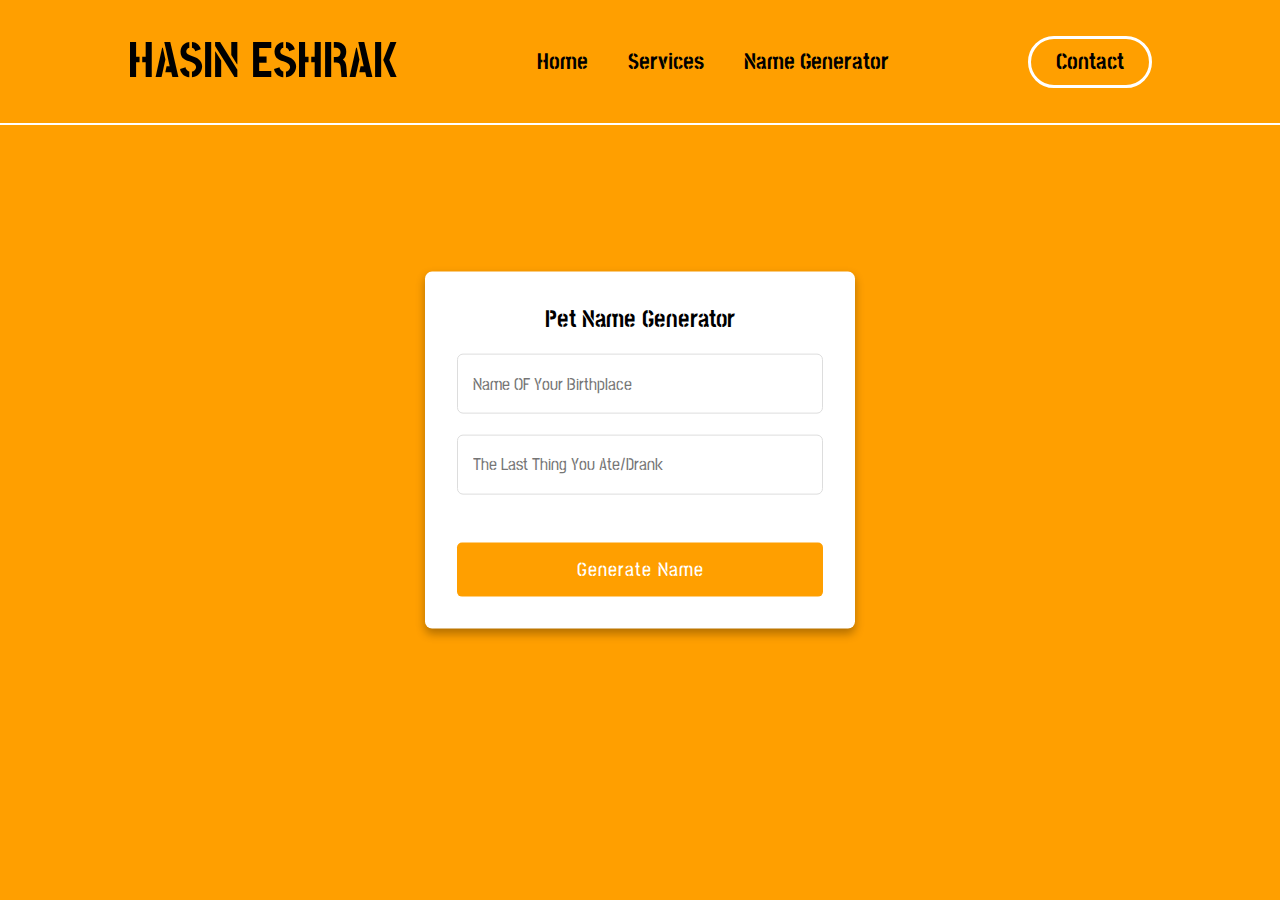
==== nameGenerator.html @ fa8d34eb "Just JS Left" ====
<!DOCTYPE html>
<html lang="en">
<head>
    <meta charset="UTF-8">
    <title>Name Generator</title>
    <link rel="stylesheet" href="nameGenerator.css">
    <link rel="stylesheet" href="https://cdnjs.cloudflare.com/ajax/libs/font-awesome/6.3.0/css/all.min.css"
        integrity="sha512-SzlrxWUlpfuzQ+pcUCosxcglQRNAq/DZjVsC0lE40xsADsfeQoEypE+enwcOiGjk/bSuGGKHEyjSoQ1zVisanQ=="
        crossorigin="anonymous" referrerpolicy="no-referrer" />
</head>
<body>

    <!-- START OF NAVIGATION BAR -->

    <header>
        <h1>HASIN ESHRAK</h1>
        <nav>
            <ul class="nav__links">
                <li><a href="index.html"><h3>Home</h3></a></li>
                <li><a href="serviecs.html"><h3>Services</h3></a></li>
                <li><a href="nameGenerator.html"><h3>Name Generator</h3></a></li>
            </ul>
        </nav>
        <a class="cta" href="contactMe.html"><h3>Contact</h3></a>
        <p class="menu cta"><b>Menu</b></p>
    </header>
    <div class="overlay">
        <a class="close">&times;</a>
        <div class="overlay__content">
            <a href="index.html">Home</a>
            <a href="serviecs.html">Services</a>
            <a href="nameGenerator.html">Name Generator</a>
            <a href="contactMe.html">CONTACT</a>
        </div>
    </div>

    <!-- END OF NAVIGATION BAR -->

    <hr color="white" size="2px">

    <!-- START OF NAME GENERATOR SECTION -->

    <div class="container">
        <input type="checkbox" id="check">
        <div class="login form">
          <h2>Pet Name Generator</h2><br>
          <form action="#">
            <input type="text" placeholder="Name OF Your Birthplace">
            <input type="password" placeholder="The Last Thing You Ate/Drank">
            <button class="generate">Generate Name</button>
          </form>
        </div>

    <!-- END OF NAME GENERATOR SECTION -->

    <script type="text/javascript" src="script.js"></script>
</body>
</html>
---- nameGenerator.css ----
@import url('https://fonts.googleapis.com/css2?family=Stick+No+Bills:wght@300;400;700&display=swap');

@import url('https://fonts.googleapis.com/css2?family=Bona+Nova:wght@400;700&display=swap');

/* START OF NAVIGATION BAR */

* {
    box-sizing: border-box;
    margin: 0;
    padding: 0;
    font-family: 'Stick No Bills', sans-serif;
}

body {
    min-height: 100vh;
    width: 100%;
    background: #ff9f00;
}

a {
    text-decoration: none;
}

h1 {
    font-size: 50px;
    color: black;
}

header {
    display: flex;
    justify-content: space-between;
    align-items: center;
    padding: 30px 10%;
    background-color: #ff9f00;
}

.logo {
    cursor: pointer;
}

.nav__links a,
.cta,
.overlay__content a {
    font-family: 'Stick No Bills', sans-serif;
    font-size: larger;
    font-weight: bolder;
    color: black;
    text-decoration: none;
}

.nav__links {
    list-style: none;
    display: flex;
}

.nav__links li {
    padding: 0px 20px;
}

.nav__links li a {
    transition: color 0.3s ease 0s;
}

.nav__links li a:hover {
    color: white;
}

.cta {
    padding: 9px 25px;
    background-color: #ff9f00;
    border: 3px solid white;
    border-radius: 50px;
    cursor: pointer;
    transition: background-color 0.3s ease 0s;
}

.cta:hover {
    background-color: #ff9f00;
    color: white;
    transition: color 0.3s ease 0s;
}

/* END OF NAVIGATION BAR */

/* START OF MOBILE NAVIGATION BAR */

.menu {
    display: none;
}

.overlay {
    height: 100%;
    width: 0;
    position: fixed;
    z-index: 1;
    left: 0;
    top: 0;
    background-color: #ff9f00;
    overflow-x: hidden;
    transition: width 0.5s ease 0s;
}

.overlay--active {
    width: 100%;
}

.overlay__content {
    display: flex;
    height: 100%;
    flex-direction: column;
    align-items: center;
    justify-content: center;
}

.overlay a {
    padding: 15px;
    font-size: 36px;
    display: block;
    transition: color 0.3s ease 0s;
}

.overlay a:hover,
.overlay a:focus {
    color: white;
}

.overlay .close {
    position: absolute;
    top: 20px;
    right: 45px;
    font-size: 60px;
    color: white;
}

@media screen and (max-height: 450px) {
    .overlay a {
        font-size: 20px;
    }

    .overlay .close {
        font-size: 40px;
        top: 15px;
        right: 35px;
    }
}

@media only screen and (max-width: 800px) {

    .nav__links,
    .cta {
        display: none;
    }

    .menu {
        display: initial;
    }
}

/* END OF MOBILE NAVIGATION BAR */

/* START OF NAME GENERATOR SECTION */

h2 {
    display: flex;
    justify-content: center;
}

.container {
    position: absolute;
    top: 50%;
    left: 50%;
    transform: translate(-50%, -50%);
    max-width: 430px;
    width: 100%;
    background: #fff;
    border-radius: 7px;
    box-shadow: 0 5px 10px rgba(0, 0, 0, 0.3);
}

.container .registration {
    display: none;
}

#check:checked~.registration {
    display: block;
}

#check:checked~.login {
    display: none;
}

#check {
    display: none;
}

.container .form {
    padding: 2rem;
}

.form header {
    font-size: 2rem;
    font-weight: 500;
    text-align: center;
    margin-bottom: 1.5rem;
}

.form input {
    height: 60px;
    width: 100%;
    padding: 0 15px;
    font-size: 17px;
    margin-bottom: 1.3rem;
    border: 1px solid #ddd;
    border-radius: 6px;
    outline: none;
}

.form input:focus {
    box-shadow: 0 1px 0 rgba(0, 0, 0, 0.2);
}

.generate {
    color: #fff;
    background: #ff9f00;
    font-size: 1.2rem;
    font-weight: 500;
    letter-spacing: 1px;
    margin-top: 1.7rem;
    cursor: pointer;
    transition: 0.4s;
    width: 100%;
    padding: 15px;
    border: white;
    border-radius: 5px;
}

.generate:hover {
    background: #e68f00;
}

/* START OF NAME GENERATOR SECTION */
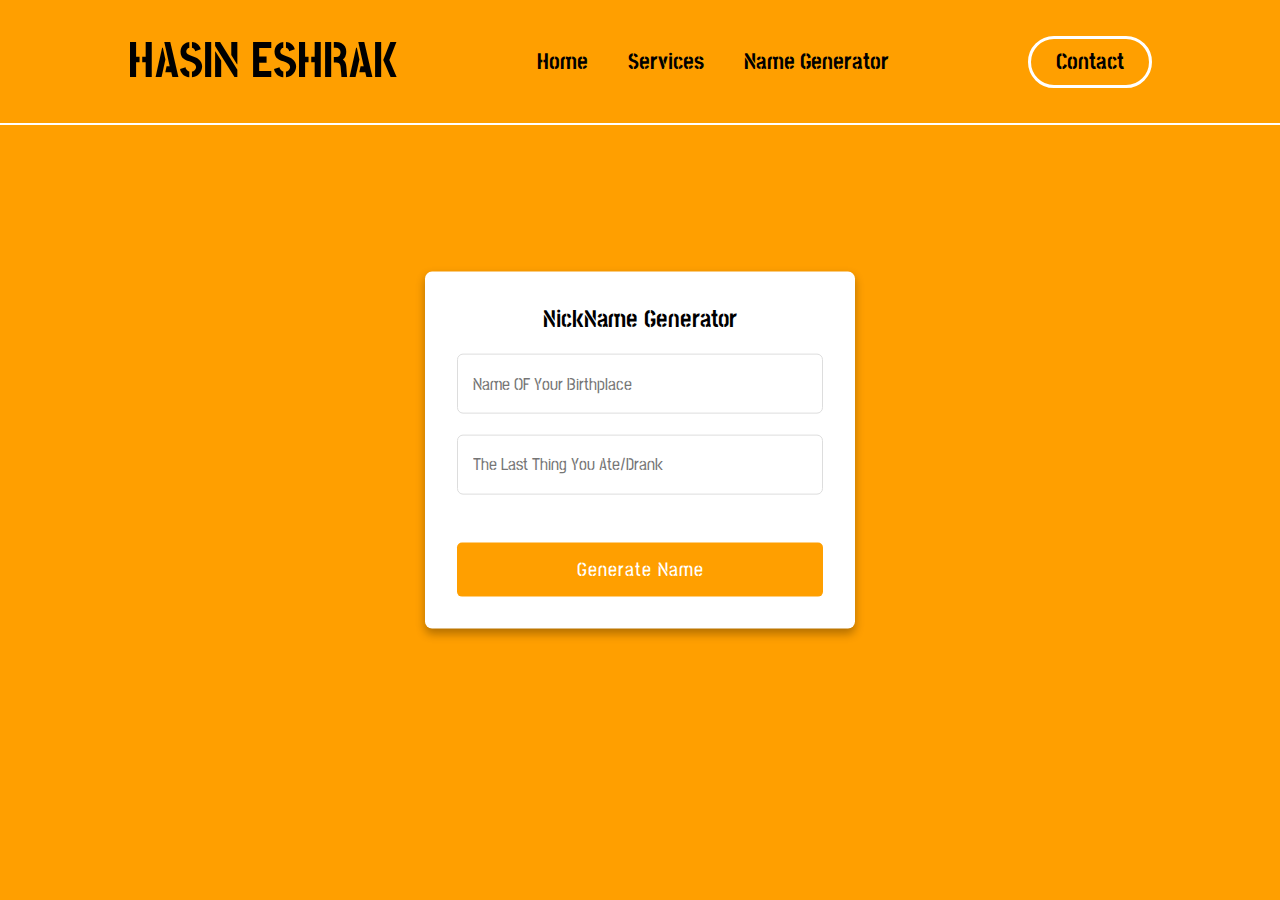
==== commit 338d4380: "Fully Completed" ====
--- a/nameGenerator.html
+++ b/nameGenerator.html
@@ -43,13 +43,18 @@
     <div class="container">
         <input type="checkbox" id="check">
         <div class="login form">
-          <h2>Pet Name Generator</h2><br>
+          <h2>NickName Generator</h2><br>
           <form action="#">
-            <input type="text" placeholder="Name OF Your Birthplace">
-            <input type="password" placeholder="The Last Thing You Ate/Drank">
-            <button class="generate">Generate Name</button>
+            <input id="place" type="text" placeholder="Name OF Your Birthplace">
+            <input id="food" type="text" placeholder="The Last Thing You Ate/Drank">
+            <button onclick="process()" class="generate">Generate Name</button>
           </form>
         </div>
+    </div>
+
+    <div id="results">
+
+    </div>
 
     <!-- END OF NAME GENERATOR SECTION -->
 
--- a/nameGenerator.css
+++ b/nameGenerator.css
@@ -238,4 +238,12 @@
     background: #e68f00;
 }
 
+#results{
+    color: white;
+    display: flex;
+    justify-content: center;
+    font-size: 30px;
+    padding-top: 32%;
+}
+
 /* START OF NAME GENERATOR SECTION */